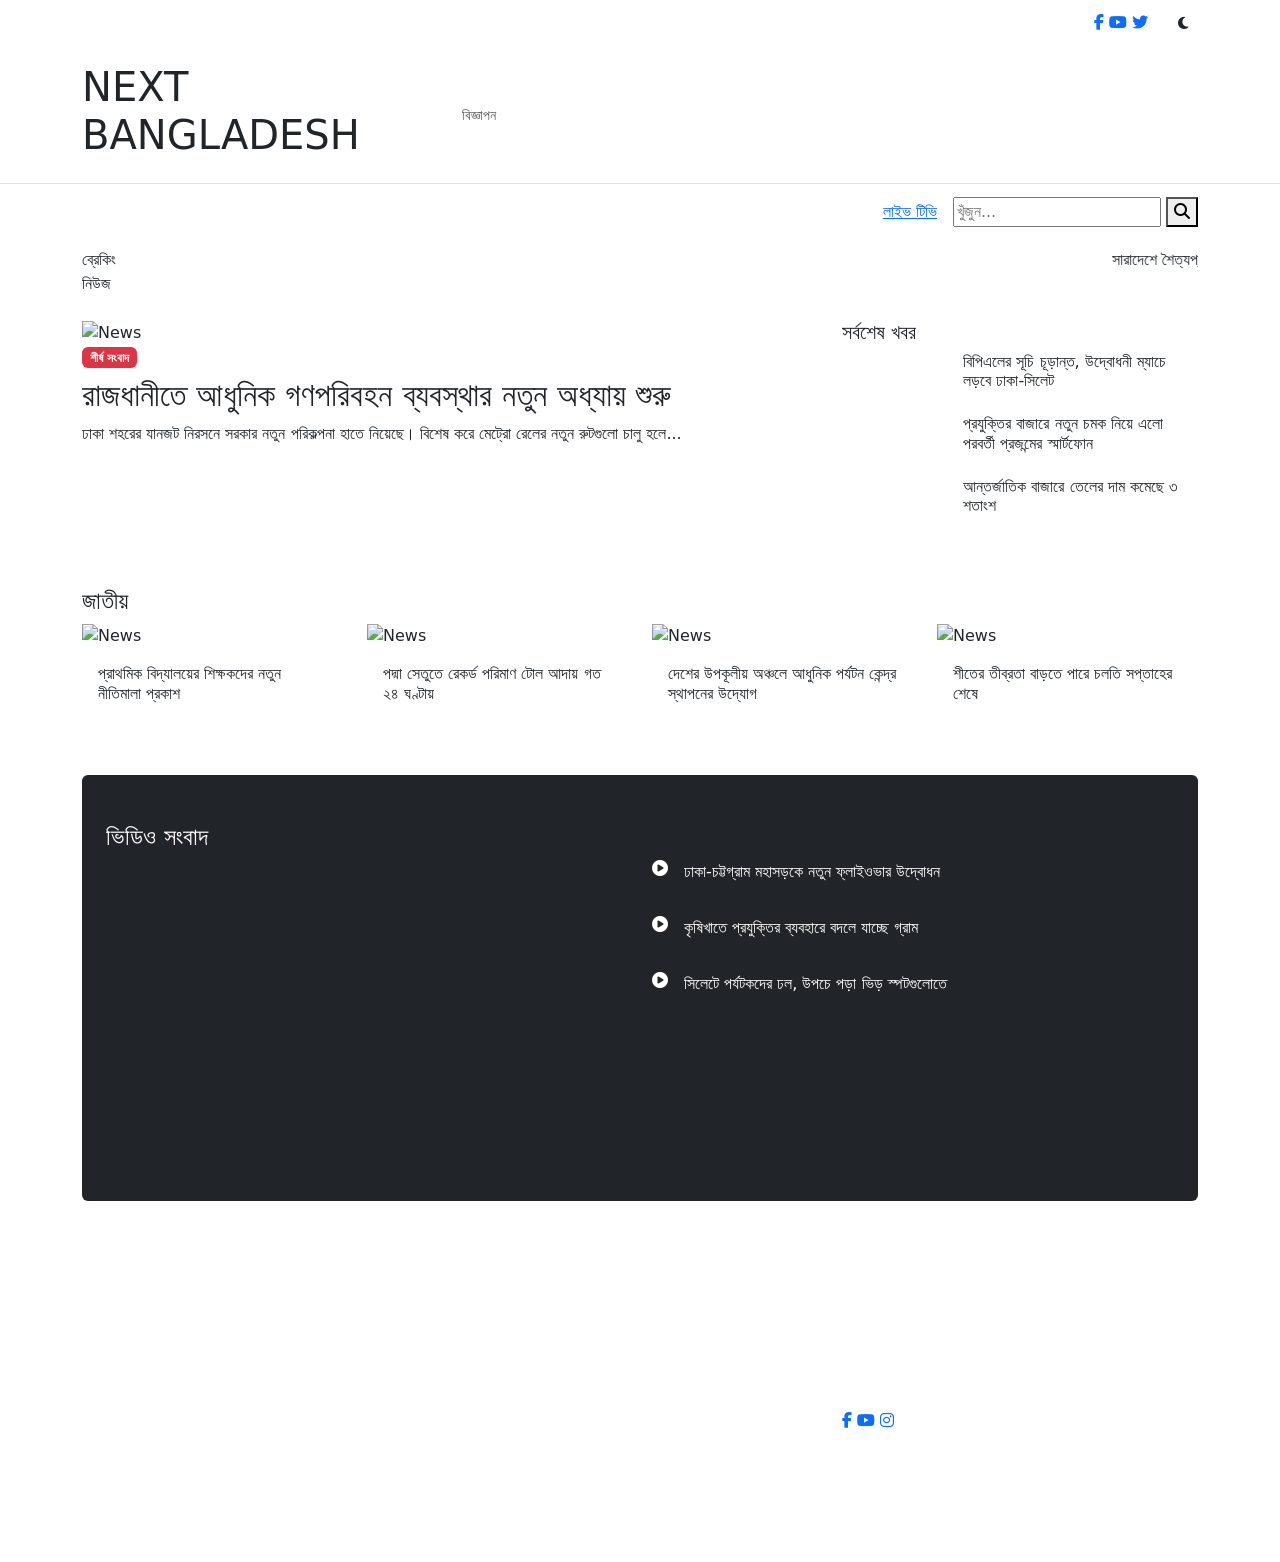
==== index.html @ 372a5927 "index.html" ====
<!DOCTYPE html>
<html lang="bn">
<head>
    <meta charset="UTF-8">
    <meta name="viewport" content="width=device-width, initial-scale=1.0">
    <title>Next Bangladesh | আধুনিক সংবাদ মাধ্যম</title>
    <!-- Bootstrap 5 CSS -->
    <link href="https://cdn.jsdelivr.net/npm/bootstrap@5.3.0/dist/css/bootstrap.min.css" rel="stylesheet">
    <!-- Google Fonts: Hind Siliguri -->
    <link href="https://fonts.googleapis.com/css2?family=Hind+Siliguri:wght@300;400;500;600;700&display=swap" rel="stylesheet">
    <!-- Font Awesome -->
    <link rel="stylesheet" href="https://cdnjs.cloudflare.com/ajax/libs/font-awesome/6.4.0/css/all.min.css">
    <link rel="stylesheet" href="style.css">
</head>
<body>

    <!-- Top Bar -->
    <div class="top-bar py-2 d-none d-md-block">
        <div class="container d-flex justify-content-between align-items-center">
            <div class="date-time" id="current-date"></div>
            <div class="top-social">
                <a href="#"><i class="fab fa-facebook-f"></i></a>
                <a href="#"><i class="fab fa-youtube"></i></a>
                <a href="#"><i class="fab fa-twitter"></i></a>
                <button id="theme-toggle" class="btn btn-sm ms-3"><i class="fas fa-moon"></i></button>
            </div>
        </div>
    </div>

    <!-- Header / Logo Section -->
    <header class="py-3 border-bottom bg-white">
        <div class="container">
            <div class="row align-items-center">
                <div class="col-md-4">
                    <h1 class="logo">NEXT<span> BANGLADESH</span></h1>
                </div>
                <div class="col-md-8 d-none d-md-block">
                    <div class="ad-placeholder">
                        <small class="text-muted">বিজ্ঞাপন</small>
                    </div>
                </div>
            </div>
        </div>
    </header>

    <!-- Main Navbar -->
    <nav class="navbar navbar-expand-lg navbar-dark sticky-top main-nav">
        <div class="container">
            <button class="navbar-toggler" type="button" data-bs-toggle="collapse" data-bs-target="#mainNav">
                <span class="navbar-toggler-icon"></span>
            </button>
            <div class="collapse navbar-collapse" id="mainNav">
                <ul class="navbar-nav me-auto">
                    <li class="nav-item"><a class="nav-link active" href="#"><i class="fas fa-home"></i> প্রচ্ছদ</a></li>
                    <li class="nav-item"><a class="nav-link" href="#">জাতীয়</a></li>
                    <li class="nav-item"><a class="nav-link" href="#">রাজনীতি</a></li>
                    <li class="nav-item"><a class="nav-link" href="#">আন্তর্জাতিক</a></li>
                    <li class="nav-item"><a class="nav-link" href="#">খেলাধুলা</a></li>
                    <li class="nav-item"><a class="nav-link" href="#">বিনোদন</a></li>
                    <li class="nav-item"><a class="nav-link" href="#">ইসলাম</a></li>
                    <li class="nav-item"><a class="nav-link" href="#">প্রযুক্তি</a></li>
                </ul>
                <div class="d-flex align-items-center">
                    <a href="#" class="live-tv-btn me-3"><span class="pulse"></span> লাইভ টিভি</a>
                    <div class="search-box">
                        <input type="text" placeholder="খুঁজুন...">
                        <button><i class="fas fa-search"></i></button>
                    </div>
                </div>
            </div>
        </div>
    </nav>

    <!-- Breaking News Ticker -->
    <div class="ticker-wrapper mt-2">
        <div class="container d-flex">
            <div class="ticker-title">ব্রেকিং নিউজ</div>
            <marquee behavior="scroll" direction="left" onmouseover="this.stop();" onmouseout="this.start();">
                সারাদেশে শৈত্যপ্রবাহের সতর্কতা জারি করা হয়েছে ... আগামী ২৪ ঘণ্টায় বৃষ্টির সম্ভাবনা ... টি-টোয়েন্টি বিশ্বকাপে বাংলাদেশের বড় জয়!
            </marquee>
        </div>
    </div>

    <main class="container mt-4">
        <!-- Hero Section -->
        <div class="row g-4">
            <div class="col-lg-8">
                <div class="hero-card main-news">
                    <img src="https://images.unsplash.com/photo-1588681664899-f142ff2dc9b1?auto=format&fit=crop&w=800&q=80" alt="News">
                    <div class="hero-content">
                        <span class="badge bg-danger mb-2">শীর্ষ সংবাদ</span>
                        <h2>রাজধানীতে আধুনিক গণপরিবহন ব্যবস্থার নতুন অধ্যায় শুরু</h2>
                        <p>ঢাকা শহরের যানজট নিরসনে সরকার নতুন পরিকল্পনা হাতে নিয়েছে। বিশেষ করে মেট্রো রেলের নতুন রুটগুলো চালু হলে...</p>
                    </div>
                </div>
            </div>
            <div class="col-lg-4">
                <div class="sidebar-news">
                    <h5 class="section-title">সর্বশেষ খবর</h5>
                    <div class="side-item mb-3">
                        <div class="row g-2">
                            <div class="col-4"><img src="https://images.unsplash.com/photo-1540747913346-19e32dc3e97e?auto=format&fit=crop&w=200&q=80" class="img-fluid rounded" alt=""></div>
                            <div class="col-8"><h6>বিপিএলের সূচি চূড়ান্ত, উদ্বোধনী ম্যাচে লড়বে ঢাকা-সিলেট</h6></div>
                        </div>
                    </div>
                    <div class="side-item mb-3">
                        <div class="row g-2">
                            <div class="col-4"><img src="https://images.unsplash.com/photo-1614741118887-7a4ee193a5fa?auto=format&fit=crop&w=200&q=80" class="img-fluid rounded" alt=""></div>
                            <div class="col-8"><h6>প্রযুক্তির বাজারে নতুন চমক নিয়ে এলো পরবর্তী প্রজন্মের স্মার্টফোন</h6></div>
                        </div>
                    </div>
                    <div class="side-item mb-3">
                        <div class="row g-2">
                            <div class="col-4"><img src="https://images.unsplash.com/photo-1517048676732-d65bc937f952?auto=format&fit=crop&w=200&q=80" class="img-fluid rounded" alt=""></div>
                            <div class="col-8"><h6>আন্তর্জাতিক বাজারে তেলের দাম কমেছে ৩ শতাংশ</h6></div>
                        </div>
                    </div>
                </div>
            </div>
        </div>

        <!-- Featured Categories -->
        <section class="mt-5">
            <h4 class="category-header">জাতীয়</h4>
            <div class="row g-4">
                <div class="col-md-3">
                    <div class="news-card">
                        <img src="https://picsum.photos/seed/n1/400/250" alt="News">
                        <div class="p-3">
                            <h6>প্রাথমিক বিদ্যালয়ের শিক্ষকদের নতুন নীতিমালা প্রকাশ</h6>
                        </div>
                    </div>
                </div>
                <div class="col-md-3">
                    <div class="news-card">
                        <img src="https://picsum.photos/seed/n2/400/250" alt="News">
                        <div class="p-3">
                            <h6>পদ্মা সেতুতে রেকর্ড পরিমাণ টোল আদায় গত ২৪ ঘণ্টায়</h6>
                        </div>
                    </div>
                </div>
                <div class="col-md-3">
                    <div class="news-card">
                        <img src="https://picsum.photos/seed/n3/400/250" alt="News">
                        <div class="p-3">
                            <h6>দেশের উপকূলীয় অঞ্চলে আধুনিক পর্যটন কেন্দ্র স্থাপনের উদ্যোগ</h6>
                        </div>
                    </div>
                </div>
                <div class="col-md-3">
                    <div class="news-card">
                        <img src="https://picsum.photos/seed/n4/400/250" alt="News">
                        <div class="p-3">
                            <h6>শীতের তীব্রতা বাড়তে পারে চলতি সপ্তাহের শেষে</h6>
                        </div>
                    </div>
                </div>
            </div>
        </section>

        <!-- Video News Section -->
        <section class="video-section mt-5 py-5 px-4 rounded bg-dark text-white">
            <h4 class="category-header text-white border-white">ভিডিও সংবাদ</h4>
            <div class="row">
                <div class="col-md-6">
                    <div class="ratio ratio-16x9">
                        <iframe src="https://www.youtube.com/embed/dQw4w9WgXcQ" title="YouTube video" allowfullscreen></iframe>
                    </div>
                </div>
                <div class="col-md-6">
                    <div class="video-list mt-3 mt-md-0">
                        <div class="video-item d-flex mb-3">
                            <i class="fas fa-play-circle me-3"></i>
                            <p>ঢাকা-চট্টগ্রাম মহাসড়কে নতুন ফ্লাইওভার উদ্বোধন</p>
                        </div>
                        <div class="video-item d-flex mb-3">
                            <i class="fas fa-play-circle me-3"></i>
                            <p>কৃষিখাতে প্রযুক্তির ব্যবহারে বদলে যাচ্ছে গ্রাম</p>
                        </div>
                        <div class="video-item d-flex mb-3">
                            <i class="fas fa-play-circle me-3"></i>
                            <p>সিলেটে পর্যটকদের ঢল, উপচে পড়া ভিড় স্পটগুলোতে</p>
                        </div>
                    </div>
                </div>
            </div>
        </section>
    </main>

    <!-- Footer -->
    <footer class="mt-5 py-5 text-white">
        <div class="container">
            <div class="row">
                <div class="col-md-4">
                    <h2 class="footer-logo">NEXT BANGLADESH</h2>
                    <p>বস্তুনিষ্ঠ সংবাদ এবং সত্যের পথে আমরা সবসময়। বাংলাদেশের প্রতিটি প্রান্তের খবর পৌঁছে দিচ্ছি আপনার কাছে।</p>
                </div>
                <div class="col-md-4 text-center">
                    <h5>বিভাগসমূহ</h5>
                    <ul class="list-unstyled">
                        <li><a href="#" class="text-white text-decoration-none">রাজনীতি</a></li>
                        <li><a href="#" class="text-white text-decoration-none">আন্তর্জাতিক</a></li>
                        <li><a href="#" class="text-white text-decoration-none">খেলাধুলা</a></li>
                        <li><a href="#" class="text-white text-decoration-none">প্রযুক্তি</a></li>
                    </ul>
                </div>
                <div class="col-md-4">
                    <h5>যোগাযোগ</h5>
                    <p><i class="fas fa-map-marker-alt"></i> কারওয়ান বাজার, ঢাকা-১২১৫</p>
                    <p><i class="fas fa-envelope"></i> info@nextbangladesh.com</p>
                    <div class="footer-social mt-3">
                        <a href="#"><i class="fab fa-facebook-f"></i></a>
                        <a href="#"><i class="fab fa-youtube"></i></a>
                        <a href="#"><i class="fab fa-instagram"></i></a>
                    </div>
                </div>
            </div>
            <hr>
            <div class="text-center">
                <p>&copy; ২০২৪ নেক্সট বাংলাদেশ। সর্বস্বত্ব সংরক্ষিত।</p>
            </div>
        </div>
    </footer>

    <!-- JS Scripts -->
    <script src="https://cdn.jsdelivr.net/npm/bootstrap@5.3.0/dist/js/bootstrap.bundle.min.js"></script>
    <script src="script.js"></script>
</body>
</html>
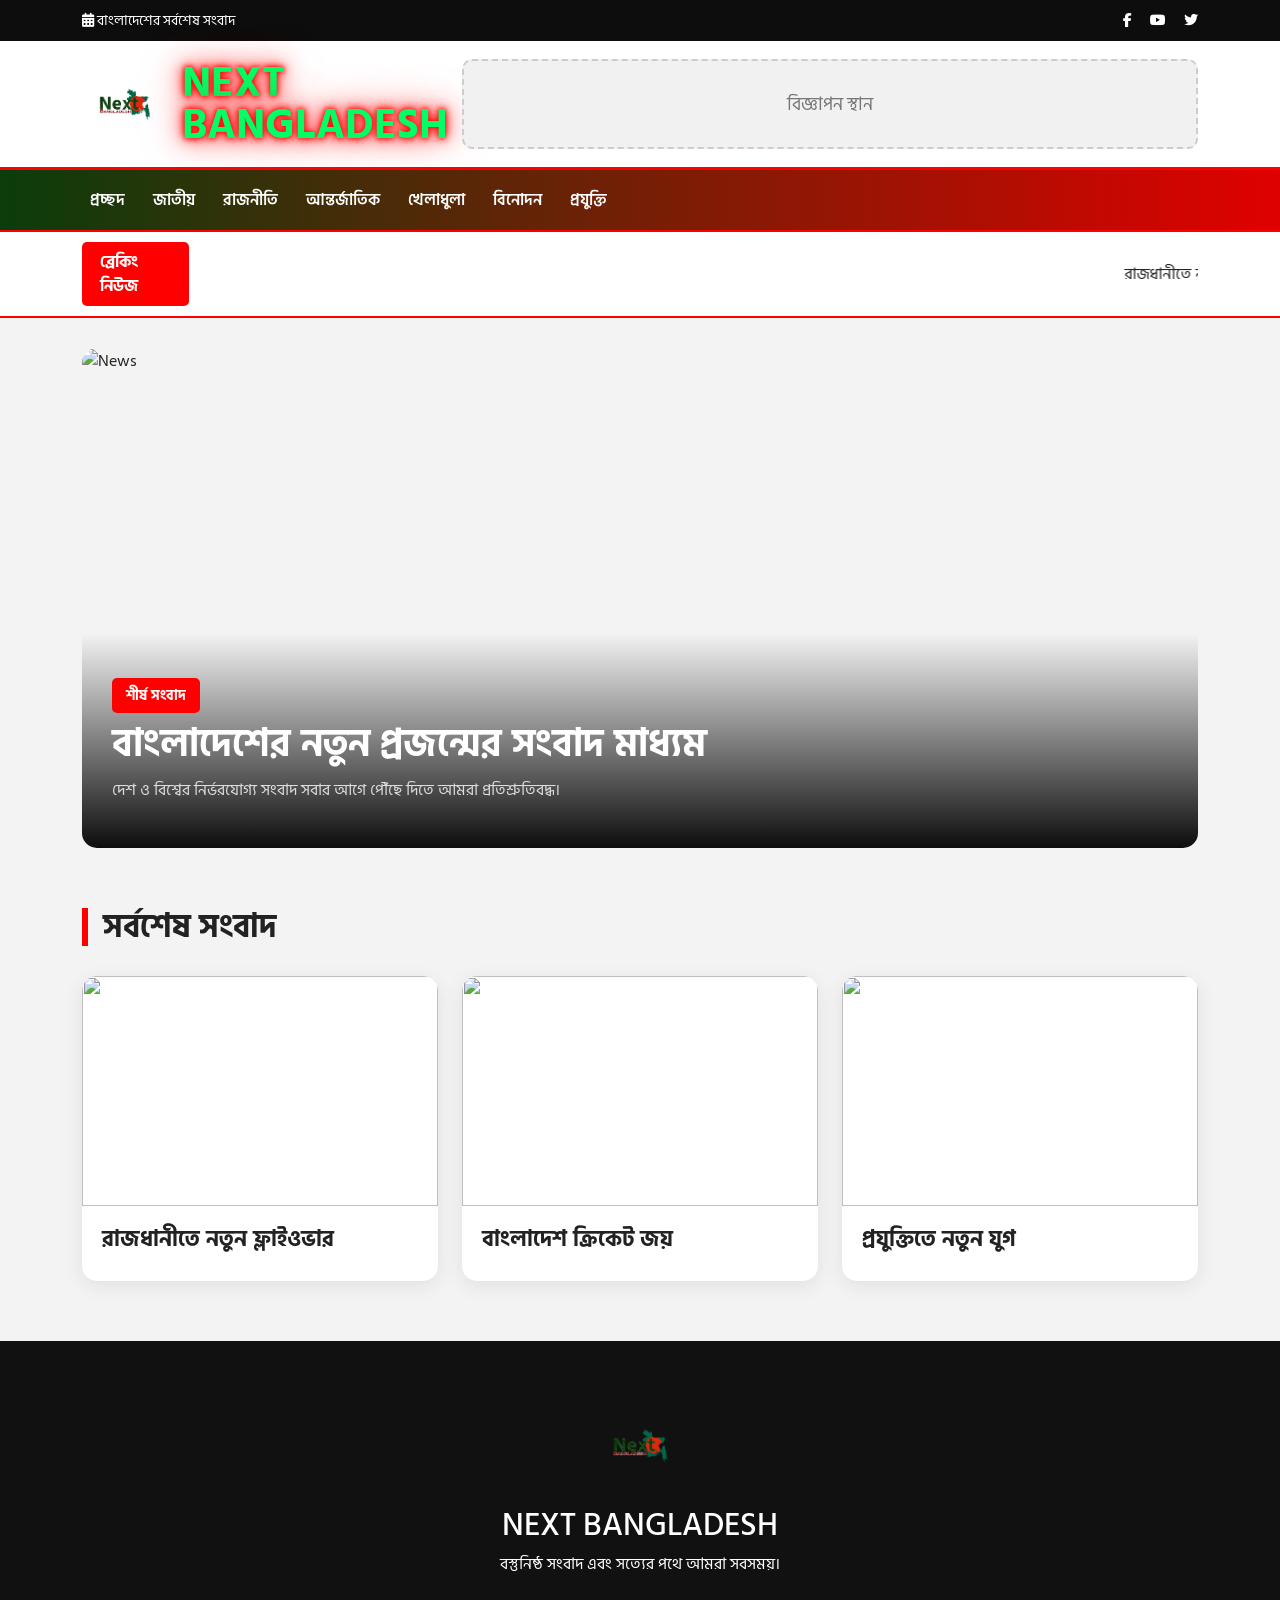
==== commit ccd8a56d: "index.html" ====
--- a/index.html
+++ b/index.html
@@ -4,226 +4,165 @@
     <meta charset="UTF-8">
     <meta name="viewport" content="width=device-width, initial-scale=1.0">
     <title>Next Bangladesh | আধুনিক সংবাদ মাধ্যম</title>
-    <!-- Bootstrap 5 CSS -->
+
+    <!-- Bootstrap -->
     <link href="https://cdn.jsdelivr.net/npm/bootstrap@5.3.0/dist/css/bootstrap.min.css" rel="stylesheet">
-    <!-- Google Fonts: Hind Siliguri -->
-    <link href="https://fonts.googleapis.com/css2?family=Hind+Siliguri:wght@300;400;500;600;700&display=swap" rel="stylesheet">
+
+    <!-- Google Font -->
+    <link href="https://fonts.googleapis.com/css2?family=Hind+Siliguri:wght@300;400;500;600;700;800&display=swap" rel="stylesheet">
+
     <!-- Font Awesome -->
     <link rel="stylesheet" href="https://cdnjs.cloudflare.com/ajax/libs/font-awesome/6.4.0/css/all.min.css">
+
+    <!-- CSS -->
     <link rel="stylesheet" href="style.css">
 </head>
+
 <body>
 
-    <!-- Top Bar -->
-    <div class="top-bar py-2 d-none d-md-block">
-        <div class="container d-flex justify-content-between align-items-center">
-            <div class="date-time" id="current-date"></div>
-            <div class="top-social">
-                <a href="#"><i class="fab fa-facebook-f"></i></a>
-                <a href="#"><i class="fab fa-youtube"></i></a>
-                <a href="#"><i class="fab fa-twitter"></i></a>
-                <button id="theme-toggle" class="btn btn-sm ms-3"><i class="fas fa-moon"></i></button>
+<!-- TOP BAR -->
+<div class="top-bar">
+    <div class="container d-flex justify-content-between align-items-center">
+        <div class="date-time">
+            <i class="fas fa-calendar-alt"></i> বাংলাদেশের সর্বশেষ সংবাদ
+        </div>
+
+        <div class="top-social">
+            <a href="#"><i class="fab fa-facebook-f"></i></a>
+            <a href="#"><i class="fab fa-youtube"></i></a>
+            <a href="#"><i class="fab fa-twitter"></i></a>
+        </div>
+    </div>
+</div>
+
+<!-- HEADER -->
+<header class="main-header">
+    <div class="container">
+        <div class="row align-items-center">
+
+            <!-- LOGO FIX -->
+            <div class="col-lg-4 col-md-4">
+                <div class="logo-area">
+                    <img src="logo.png" alt="Next Bangladesh" class="site-logo">
+                    <h1 class="site-title">NEXT BANGLADESH</h1>
+                </div>
+            </div>
+
+            <!-- AD -->
+            <div class="col-lg-8 col-md-8 d-none d-md-block">
+                <div class="ad-placeholder">
+                    <span>বিজ্ঞাপন স্থান</span>
+                </div>
+            </div>
+
+        </div>
+    </div>
+</header>
+
+<!-- NAVBAR -->
+<nav class="navbar navbar-expand-lg navbar-dark main-nav sticky-top">
+    <div class="container">
+
+        <button class="navbar-toggler" type="button" data-bs-toggle="collapse" data-bs-target="#mainNav">
+            <span class="navbar-toggler-icon"></span>
+        </button>
+
+        <div class="collapse navbar-collapse" id="mainNav">
+
+            <ul class="navbar-nav me-auto">
+                <li class="nav-item"><a class="nav-link active" href="#">প্রচ্ছদ</a></li>
+                <li class="nav-item"><a class="nav-link" href="#">জাতীয়</a></li>
+                <li class="nav-item"><a class="nav-link" href="#">রাজনীতি</a></li>
+                <li class="nav-item"><a class="nav-link" href="#">আন্তর্জাতিক</a></li>
+                <li class="nav-item"><a class="nav-link" href="#">খেলাধুলা</a></li>
+                <li class="nav-item"><a class="nav-link" href="#">বিনোদন</a></li>
+                <li class="nav-item"><a class="nav-link" href="#">প্রযুক্তি</a></li>
+            </ul>
+
+        </div>
+
+    </div>
+</nav>
+
+<!-- BREAKING -->
+<div class="ticker-wrapper">
+    <div class="container d-flex align-items-center">
+        <div class="ticker-title">ব্রেকিং নিউজ</div>
+        <marquee>
+            রাজধানীতে নতুন মেট্রোরেল উদ্বোধন... আন্তর্জাতিক বাজারে জ্বালানির দাম কমেছে... বাংলাদেশ দলের বড় জয়...
+        </marquee>
+    </div>
+</div>
+
+<!-- HERO -->
+<section class="hero-section">
+    <div class="container">
+        <div class="hero-card">
+            <img src="https://images.unsplash.com/photo-1504711434969-e33886168f5c?q=80&w=1400" alt="News">
+
+            <div class="hero-overlay">
+                <span class="hero-badge">শীর্ষ সংবাদ</span>
+
+                <h2>বাংলাদেশের নতুন প্রজন্মের সংবাদ মাধ্যম</h2>
+
+                <p>দেশ ও বিশ্বের নির্ভরযোগ্য সংবাদ সবার আগে পৌঁছে দিতে আমরা প্রতিশ্রুতিবদ্ধ।</p>
             </div>
         </div>
     </div>
+</section>
 
-    <!-- Header / Logo Section -->
-    <header class="py-3 border-bottom bg-white">
-        <div class="container">
-            <div class="row align-items-center">
-                <div class="col-md-4">
-                    <h1 class="logo">NEXT<span> BANGLADESH</span></h1>
-                </div>
-                <div class="col-md-8 d-none d-md-block">
-                    <div class="ad-placeholder">
-                        <small class="text-muted">বিজ্ঞাপন</small>
+<!-- NEWS -->
+<section class="news-section">
+    <div class="container">
+        <h3 class="section-title">সর্বশেষ সংবাদ</h3>
+
+        <div class="row g-4">
+
+            <div class="col-lg-4">
+                <div class="news-card">
+                    <img src="https://picsum.photos/500/300?1">
+                    <div class="news-content">
+                        <h5>রাজধানীতে নতুন ফ্লাইওভার</h5>
                     </div>
                 </div>
             </div>
-        </div>
-    </header>
 
-    <!-- Main Navbar -->
-    <nav class="navbar navbar-expand-lg navbar-dark sticky-top main-nav">
-        <div class="container">
-            <button class="navbar-toggler" type="button" data-bs-toggle="collapse" data-bs-target="#mainNav">
-                <span class="navbar-toggler-icon"></span>
-            </button>
-            <div class="collapse navbar-collapse" id="mainNav">
-                <ul class="navbar-nav me-auto">
-                    <li class="nav-item"><a class="nav-link active" href="#"><i class="fas fa-home"></i> প্রচ্ছদ</a></li>
-                    <li class="nav-item"><a class="nav-link" href="#">জাতীয়</a></li>
-                    <li class="nav-item"><a class="nav-link" href="#">রাজনীতি</a></li>
-                    <li class="nav-item"><a class="nav-link" href="#">আন্তর্জাতিক</a></li>
-                    <li class="nav-item"><a class="nav-link" href="#">খেলাধুলা</a></li>
-                    <li class="nav-item"><a class="nav-link" href="#">বিনোদন</a></li>
-                    <li class="nav-item"><a class="nav-link" href="#">ইসলাম</a></li>
-                    <li class="nav-item"><a class="nav-link" href="#">প্রযুক্তি</a></li>
-                </ul>
-                <div class="d-flex align-items-center">
-                    <a href="#" class="live-tv-btn me-3"><span class="pulse"></span> লাইভ টিভি</a>
-                    <div class="search-box">
-                        <input type="text" placeholder="খুঁজুন...">
-                        <button><i class="fas fa-search"></i></button>
+            <div class="col-lg-4">
+                <div class="news-card">
+                    <img src="https://picsum.photos/500/300?2">
+                    <div class="news-content">
+                        <h5>বাংলাদেশ ক্রিকেট জয়</h5>
                     </div>
                 </div>
             </div>
-        </div>
-    </nav>
 
-    <!-- Breaking News Ticker -->
-    <div class="ticker-wrapper mt-2">
-        <div class="container d-flex">
-            <div class="ticker-title">ব্রেকিং নিউজ</div>
-            <marquee behavior="scroll" direction="left" onmouseover="this.stop();" onmouseout="this.start();">
-                সারাদেশে শৈত্যপ্রবাহের সতর্কতা জারি করা হয়েছে ... আগামী ২৪ ঘণ্টায় বৃষ্টির সম্ভাবনা ... টি-টোয়েন্টি বিশ্বকাপে বাংলাদেশের বড় জয়!
-            </marquee>
-        </div>
-    </div>
-
-    <main class="container mt-4">
-        <!-- Hero Section -->
-        <div class="row g-4">
-            <div class="col-lg-8">
-                <div class="hero-card main-news">
-                    <img src="https://images.unsplash.com/photo-1588681664899-f142ff2dc9b1?auto=format&fit=crop&w=800&q=80" alt="News">
-                    <div class="hero-content">
-                        <span class="badge bg-danger mb-2">শীর্ষ সংবাদ</span>
-                        <h2>রাজধানীতে আধুনিক গণপরিবহন ব্যবস্থার নতুন অধ্যায় শুরু</h2>
-                        <p>ঢাকা শহরের যানজট নিরসনে সরকার নতুন পরিকল্পনা হাতে নিয়েছে। বিশেষ করে মেট্রো রেলের নতুন রুটগুলো চালু হলে...</p>
+            <div class="col-lg-4">
+                <div class="news-card">
+                    <img src="https://picsum.photos/500/300?3">
+                    <div class="news-content">
+                        <h5>প্রযুক্তিতে নতুন যুগ</h5>
                     </div>
                 </div>
             </div>
-            <div class="col-lg-4">
-                <div class="sidebar-news">
-                    <h5 class="section-title">সর্বশেষ খবর</h5>
-                    <div class="side-item mb-3">
-                        <div class="row g-2">
-                            <div class="col-4"><img src="https://images.unsplash.com/photo-1540747913346-19e32dc3e97e?auto=format&fit=crop&w=200&q=80" class="img-fluid rounded" alt=""></div>
-                            <div class="col-8"><h6>বিপিএলের সূচি চূড়ান্ত, উদ্বোধনী ম্যাচে লড়বে ঢাকা-সিলেট</h6></div>
-                        </div>
-                    </div>
-                    <div class="side-item mb-3">
-                        <div class="row g-2">
-                            <div class="col-4"><img src="https://images.unsplash.com/photo-1614741118887-7a4ee193a5fa?auto=format&fit=crop&w=200&q=80" class="img-fluid rounded" alt=""></div>
-                            <div class="col-8"><h6>প্রযুক্তির বাজারে নতুন চমক নিয়ে এলো পরবর্তী প্রজন্মের স্মার্টফোন</h6></div>
-                        </div>
-                    </div>
-                    <div class="side-item mb-3">
-                        <div class="row g-2">
-                            <div class="col-4"><img src="https://images.unsplash.com/photo-1517048676732-d65bc937f952?auto=format&fit=crop&w=200&q=80" class="img-fluid rounded" alt=""></div>
-                            <div class="col-8"><h6>আন্তর্জাতিক বাজারে তেলের দাম কমেছে ৩ শতাংশ</h6></div>
-                        </div>
-                    </div>
-                </div>
-            </div>
+
         </div>
+    </div>
+</section>
 
-        <!-- Featured Categories -->
-        <section class="mt-5">
-            <h4 class="category-header">জাতীয়</h4>
-            <div class="row g-4">
-                <div class="col-md-3">
-                    <div class="news-card">
-                        <img src="https://picsum.photos/seed/n1/400/250" alt="News">
-                        <div class="p-3">
-                            <h6>প্রাথমিক বিদ্যালয়ের শিক্ষকদের নতুন নীতিমালা প্রকাশ</h6>
-                        </div>
-                    </div>
-                </div>
-                <div class="col-md-3">
-                    <div class="news-card">
-                        <img src="https://picsum.photos/seed/n2/400/250" alt="News">
-                        <div class="p-3">
-                            <h6>পদ্মা সেতুতে রেকর্ড পরিমাণ টোল আদায় গত ২৪ ঘণ্টায়</h6>
-                        </div>
-                    </div>
-                </div>
-                <div class="col-md-3">
-                    <div class="news-card">
-                        <img src="https://picsum.photos/seed/n3/400/250" alt="News">
-                        <div class="p-3">
-                            <h6>দেশের উপকূলীয় অঞ্চলে আধুনিক পর্যটন কেন্দ্র স্থাপনের উদ্যোগ</h6>
-                        </div>
-                    </div>
-                </div>
-                <div class="col-md-3">
-                    <div class="news-card">
-                        <img src="https://picsum.photos/seed/n4/400/250" alt="News">
-                        <div class="p-3">
-                            <h6>শীতের তীব্রতা বাড়তে পারে চলতি সপ্তাহের শেষে</h6>
-                        </div>
-                    </div>
-                </div>
-            </div>
-        </section>
+<!-- FOOTER -->
+<footer>
+    <div class="container text-center">
+        <img src="logo.png" class="footer-logo-img">
+        <h2>NEXT BANGLADESH</h2>
+        <p>বস্তুনিষ্ঠ সংবাদ এবং সত্যের পথে আমরা সবসময়।</p>
+    </div>
+</footer>
 
-        <!-- Video News Section -->
-        <section class="video-section mt-5 py-5 px-4 rounded bg-dark text-white">
-            <h4 class="category-header text-white border-white">ভিডিও সংবাদ</h4>
-            <div class="row">
-                <div class="col-md-6">
-                    <div class="ratio ratio-16x9">
-                        <iframe src="https://www.youtube.com/embed/dQw4w9WgXcQ" title="YouTube video" allowfullscreen></iframe>
-                    </div>
-                </div>
-                <div class="col-md-6">
-                    <div class="video-list mt-3 mt-md-0">
-                        <div class="video-item d-flex mb-3">
-                            <i class="fas fa-play-circle me-3"></i>
-                            <p>ঢাকা-চট্টগ্রাম মহাসড়কে নতুন ফ্লাইওভার উদ্বোধন</p>
-                        </div>
-                        <div class="video-item d-flex mb-3">
-                            <i class="fas fa-play-circle me-3"></i>
-                            <p>কৃষিখাতে প্রযুক্তির ব্যবহারে বদলে যাচ্ছে গ্রাম</p>
-                        </div>
-                        <div class="video-item d-flex mb-3">
-                            <i class="fas fa-play-circle me-3"></i>
-                            <p>সিলেটে পর্যটকদের ঢল, উপচে পড়া ভিড় স্পটগুলোতে</p>
-                        </div>
-                    </div>
-                </div>
-            </div>
-        </section>
-    </main>
+<!-- JS -->
+<script src="https://cdn.jsdelivr.net/npm/bootstrap@5.3.0/dist/js/bootstrap.bundle.min.js"></script>
 
-    <!-- Footer -->
-    <footer class="mt-5 py-5 text-white">
-        <div class="container">
-            <div class="row">
-                <div class="col-md-4">
-                    <h2 class="footer-logo">NEXT BANGLADESH</h2>
-                    <p>বস্তুনিষ্ঠ সংবাদ এবং সত্যের পথে আমরা সবসময়। বাংলাদেশের প্রতিটি প্রান্তের খবর পৌঁছে দিচ্ছি আপনার কাছে।</p>
-                </div>
-                <div class="col-md-4 text-center">
-                    <h5>বিভাগসমূহ</h5>
-                    <ul class="list-unstyled">
-                        <li><a href="#" class="text-white text-decoration-none">রাজনীতি</a></li>
-                        <li><a href="#" class="text-white text-decoration-none">আন্তর্জাতিক</a></li>
-                        <li><a href="#" class="text-white text-decoration-none">খেলাধুলা</a></li>
-                        <li><a href="#" class="text-white text-decoration-none">প্রযুক্তি</a></li>
-                    </ul>
-                </div>
-                <div class="col-md-4">
-                    <h5>যোগাযোগ</h5>
-                    <p><i class="fas fa-map-marker-alt"></i> কারওয়ান বাজার, ঢাকা-১২১৫</p>
-                    <p><i class="fas fa-envelope"></i> info@nextbangladesh.com</p>
-                    <div class="footer-social mt-3">
-                        <a href="#"><i class="fab fa-facebook-f"></i></a>
-                        <a href="#"><i class="fab fa-youtube"></i></a>
-                        <a href="#"><i class="fab fa-instagram"></i></a>
-                    </div>
-                </div>
-            </div>
-            <hr>
-            <div class="text-center">
-                <p>&copy; ২০২৪ নেক্সট বাংলাদেশ। সর্বস্বত্ব সংরক্ষিত।</p>
-            </div>
-        </div>
-    </footer>
+<!-- 🔥 FIREBASE READY PLACE (এখানে পরে বসাবো) -->
+<script src="script.js"></script>
 
-    <!-- JS Scripts -->
-    <script src="https://cdn.jsdelivr.net/npm/bootstrap@5.3.0/dist/js/bootstrap.bundle.min.js"></script>
-    <script src="script.js"></script>
 </body>
 </html>
--- a/style.css
+++ b/style.css
@@ -0,0 +1,372 @@
+:root{
+    --primary-red:#e00000;
+    --primary-green:#00ff66;
+    --dark:#111111;
+    --light:#f5f5f5;
+    --white:#ffffff;
+    --transition:0.3s;
+}
+
+/* ================= BODY ================= */
+
+body{
+    margin:0;
+    padding:0;
+    font-family:'Hind Siliguri',sans-serif;
+    background:#f3f3f3;
+    color:#222;
+}
+
+/* ================= TOP BAR ================= */
+
+.top-bar{
+    background:#0d0d0d;
+    color:white;
+    padding:10px 0;
+    font-size:14px;
+}
+
+.top-social a{
+    color:white;
+    margin-left:15px;
+    transition:0.3s;
+}
+
+.top-social a:hover{
+    color:var(--primary-green);
+}
+
+/* ================= HEADER ================= */
+
+.main-header{
+    background:white;
+    padding:18px 0;
+    border-bottom:3px solid red;
+}
+
+/* ================= LOGO AREA ================= */
+
+.logo-area{
+    display:flex;
+    align-items:center;
+    gap:15px;
+}
+
+.site-logo{
+    width:85px;
+    height:auto;
+    object-fit:contain;
+}
+
+/* ================= TITLE ================= */
+
+.site-title{
+    margin:0;
+    font-size:42px;
+    font-weight:800;
+    color:#00ff66;
+    line-height:1;
+
+    text-shadow:
+    0 0 5px red,
+    0 0 10px red,
+    0 0 20px rgba(255,0,0,0.8),
+    0 0 40px rgba(255,0,0,0.6);
+}
+
+.tagline{
+    margin-top:6px;
+    font-size:14px;
+    color:#666;
+}
+
+/* ================= AD ================= */
+
+.ad-placeholder{
+    height:90px;
+    background:#f1f1f1;
+    border:2px dashed #ccc;
+    display:flex;
+    align-items:center;
+    justify-content:center;
+    font-size:18px;
+    color:#777;
+    border-radius:10px;
+}
+
+/* ================= NAVBAR ================= */
+
+.main-nav{
+    background:linear-gradient(90deg,#0b3d0b,#e00000);
+    padding:10px 0;
+}
+
+.navbar-nav .nav-link{
+    color:white !important;
+    font-weight:600;
+    margin-right:12px;
+    transition:0.3s;
+}
+
+.navbar-nav .nav-link:hover{
+    color:#00ff66 !important;
+}
+
+/* ================= LIVE BUTTON ================= */
+
+.live-tv-btn{
+    background:white;
+    color:red;
+    padding:7px 18px;
+    border-radius:30px;
+    text-decoration:none;
+    font-weight:700;
+    display:flex;
+    align-items:center;
+    transition:0.3s;
+}
+
+.live-tv-btn:hover{
+    background:#00ff66;
+    color:black;
+}
+
+/* ================= PULSE ================= */
+
+.pulse{
+    width:10px;
+    height:10px;
+    background:red;
+    border-radius:50%;
+    margin-right:8px;
+    animation:pulse 1.5s infinite;
+}
+
+@keyframes pulse{
+    0%{
+        box-shadow:0 0 0 0 rgba(255,0,0,0.7);
+    }
+
+    70%{
+        box-shadow:0 0 0 10px rgba(255,0,0,0);
+    }
+
+    100%{
+        box-shadow:0 0 0 0 rgba(255,0,0,0);
+    }
+}
+
+/* ================= SEARCH ================= */
+
+.search-box{
+    background:rgba(255,255,255,0.15);
+    padding:5px 10px;
+    border-radius:8px;
+}
+
+.search-box input{
+    background:transparent;
+    border:none;
+    color:white;
+    outline:none;
+}
+
+.search-box input::placeholder{
+    color:#ddd;
+}
+
+.search-box button{
+    border:none;
+    background:none;
+    color:white;
+}
+
+/* ================= BREAKING NEWS ================= */
+
+.ticker-wrapper{
+    background:white;
+    border-top:2px solid red;
+    border-bottom:2px solid red;
+    padding:10px 0;
+}
+
+.ticker-title{
+    background:red;
+    color:white;
+    padding:8px 18px;
+    font-weight:700;
+    margin-right:15px;
+    border-radius:5px;
+}
+
+/* ================= HERO ================= */
+
+.hero-section{
+    margin-top:30px;
+}
+
+.hero-card{
+    position:relative;
+    border-radius:15px;
+    overflow:hidden;
+    height:500px;
+}
+
+.hero-card img{
+    width:100%;
+    height:100%;
+    object-fit:cover;
+    transition:0.5s;
+}
+
+.hero-card:hover img{
+    transform:scale(1.05);
+}
+
+.hero-overlay{
+    position:absolute;
+    bottom:0;
+    left:0;
+    width:100%;
+    padding:50px 30px 30px;
+    background:linear-gradient(transparent,rgba(0,0,0,0.95));
+    color:white;
+}
+
+.hero-badge{
+    background:red;
+    padding:6px 14px;
+    border-radius:5px;
+    font-size:14px;
+    font-weight:700;
+}
+
+.hero-overlay h2{
+    margin-top:15px;
+    font-size:38px;
+    font-weight:800;
+}
+
+.hero-overlay p{
+    margin-top:10px;
+    color:#ddd;
+}
+
+/* ================= NEWS ================= */
+
+.news-section{
+    padding:60px 0;
+}
+
+.section-title{
+    font-size:32px;
+    font-weight:800;
+    margin-bottom:30px;
+    border-left:6px solid red;
+    padding-left:15px;
+}
+
+/* ================= NEWS CARD ================= */
+
+.news-card{
+    background:white;
+    border-radius:15px;
+    overflow:hidden;
+    transition:0.3s;
+    box-shadow:0 5px 20px rgba(0,0,0,0.08);
+}
+
+.news-card:hover{
+    transform:translateY(-10px);
+}
+
+.news-card img{
+    width:100%;
+    height:230px;
+    object-fit:cover;
+}
+
+.news-content{
+    padding:20px;
+}
+
+.news-content h5{
+    font-size:22px;
+    font-weight:700;
+}
+
+.news-content p{
+    color:#666;
+    margin-top:10px;
+}
+
+/* ================= FOOTER ================= */
+
+footer{
+    background:#111;
+    color:white;
+    padding:60px 0;
+}
+
+.footer-logo-img{
+    width:90px;
+    margin-bottom:15px;
+}
+
+.footer-logo-text{
+    color:#00ff66;
+
+    text-shadow:
+    0 0 5px red,
+    0 0 10px red,
+    0 0 20px rgba(255,0,0,0.8);
+}
+
+.footer-social{
+    margin-top:20px;
+}
+
+.footer-social a{
+    color:white;
+    font-size:22px;
+    margin:0 10px;
+    transition:0.3s;
+}
+
+.footer-social a:hover{
+    color:#00ff66;
+}
+
+.copyright{
+    margin-top:20px;
+    color:#888;
+}
+
+/* ================= RESPONSIVE ================= */
+
+@media(max-width:768px){
+
+    .site-title{
+        font-size:24px;
+    }
+
+    .site-logo{
+        width:60px;
+    }
+
+    .hero-card{
+        height:350px;
+    }
+
+    .hero-overlay h2{
+        font-size:24px;
+    }
+
+    .navbar-nav{
+        margin-top:15px;
+    }
+
+    .search-box{
+        margin-top:15px;
+    }
+}
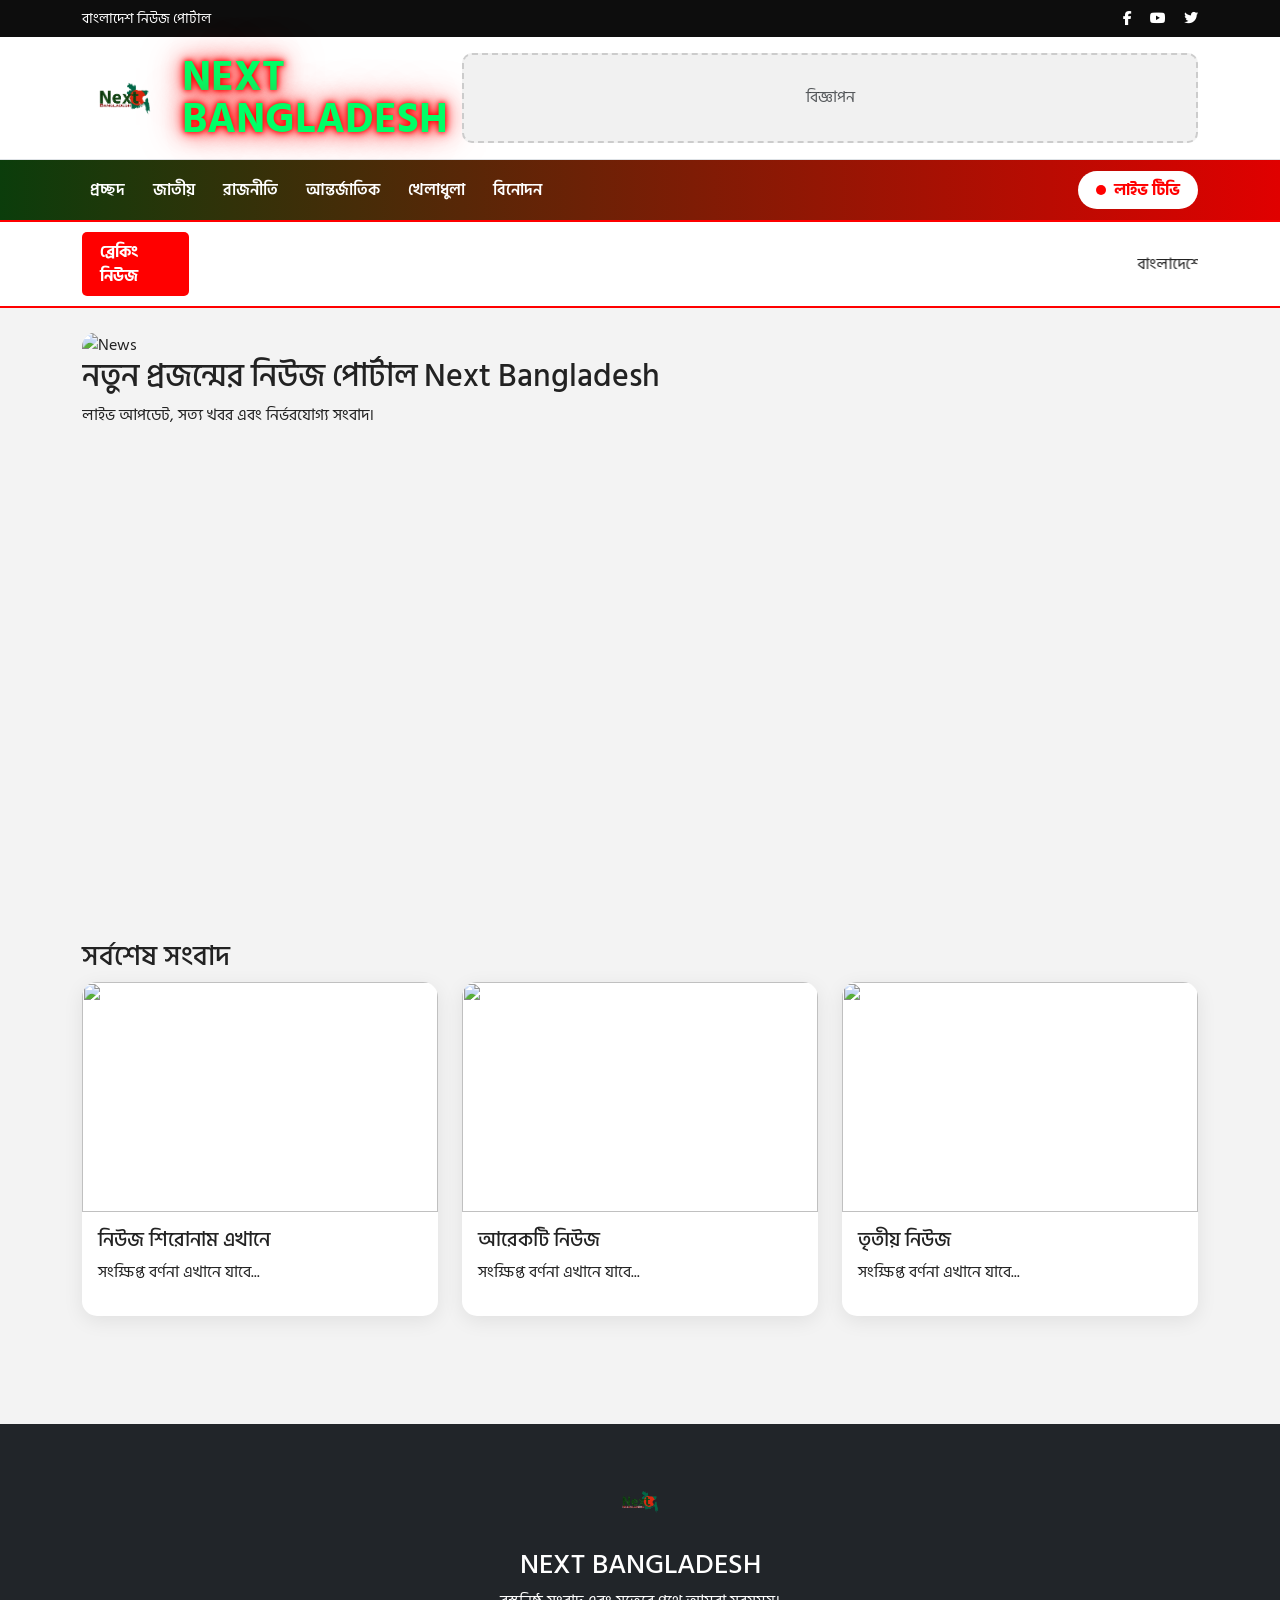
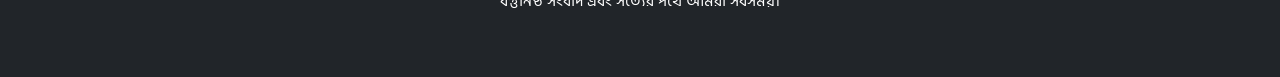
==== commit cf5a5381: "index.html" ====
--- a/index.html
+++ b/index.html
@@ -9,7 +9,7 @@
     <link href="https://cdn.jsdelivr.net/npm/bootstrap@5.3.0/dist/css/bootstrap.min.css" rel="stylesheet">
 
     <!-- Google Font -->
-    <link href="https://fonts.googleapis.com/css2?family=Hind+Siliguri:wght@300;400;500;600;700;800&display=swap" rel="stylesheet">
+    <link href="https://fonts.googleapis.com/css2?family=Hind+Siliguri:wght@300;400;500;600;700&display=swap" rel="stylesheet">
 
     <!-- Font Awesome -->
     <link rel="stylesheet" href="https://cdnjs.cloudflare.com/ajax/libs/font-awesome/6.4.0/css/all.min.css">
@@ -21,10 +21,11 @@
 <body>
 
 <!-- TOP BAR -->
-<div class="top-bar">
+<div class="top-bar py-2 d-none d-md-block">
     <div class="container d-flex justify-content-between align-items-center">
-        <div class="date-time">
-            <i class="fas fa-calendar-alt"></i> বাংলাদেশের সর্বশেষ সংবাদ
+
+        <div class="date-time" id="current-date">
+            বাংলাদেশ নিউজ পোর্টাল
         </div>
 
         <div class="top-social">
@@ -32,26 +33,30 @@
             <a href="#"><i class="fab fa-youtube"></i></a>
             <a href="#"><i class="fab fa-twitter"></i></a>
         </div>
+
     </div>
 </div>
 
 <!-- HEADER -->
-<header class="main-header">
+<header class="py-3 border-bottom bg-white">
     <div class="container">
         <div class="row align-items-center">
 
-            <!-- LOGO FIX -->
-            <div class="col-lg-4 col-md-4">
+            <!-- LOGO FIXED -->
+            <div class="col-md-4">
                 <div class="logo-area">
-                    <img src="logo.png" alt="Next Bangladesh" class="site-logo">
-                    <h1 class="site-title">NEXT BANGLADESH</h1>
+                    <img src="./logo.png" alt="Next Bangladesh Logo" class="site-logo">
+
+                    <div>
+                        <h1 class="site-title">NEXT BANGLADESH</h1>
+                    </div>
                 </div>
             </div>
 
             <!-- AD -->
-            <div class="col-lg-8 col-md-8 d-none d-md-block">
+            <div class="col-md-8 d-none d-md-block">
                 <div class="ad-placeholder">
-                    <span>বিজ্ঞাপন স্থান</span>
+                    <small class="text-muted">বিজ্ঞাপন</small>
                 </div>
             </div>
 
@@ -76,93 +81,107 @@
                 <li class="nav-item"><a class="nav-link" href="#">আন্তর্জাতিক</a></li>
                 <li class="nav-item"><a class="nav-link" href="#">খেলাধুলা</a></li>
                 <li class="nav-item"><a class="nav-link" href="#">বিনোদন</a></li>
-                <li class="nav-item"><a class="nav-link" href="#">প্রযুক্তি</a></li>
             </ul>
+
+            <a href="#" class="live-tv-btn">
+                <span class="pulse"></span>
+                লাইভ টিভি
+            </a>
 
         </div>
 
     </div>
 </nav>
 
-<!-- BREAKING -->
+<!-- BREAKING NEWS -->
 <div class="ticker-wrapper">
     <div class="container d-flex align-items-center">
         <div class="ticker-title">ব্রেকিং নিউজ</div>
+
         <marquee>
-            রাজধানীতে নতুন মেট্রোরেল উদ্বোধন... আন্তর্জাতিক বাজারে জ্বালানির দাম কমেছে... বাংলাদেশ দলের বড় জয়...
+            বাংলাদেশের সর্বশেষ খবর এখানে দেখানো হবে...
         </marquee>
     </div>
 </div>
 
 <!-- HERO -->
-<section class="hero-section">
+<section class="hero-section mt-4">
     <div class="container">
+
         <div class="hero-card">
-            <img src="https://images.unsplash.com/photo-1504711434969-e33886168f5c?q=80&w=1400" alt="News">
+            <img src="https://images.unsplash.com/photo-1504711434969-e33886168f5c" alt="News">
 
-            <div class="hero-overlay">
-                <span class="hero-badge">শীর্ষ সংবাদ</span>
-
-                <h2>বাংলাদেশের নতুন প্রজন্মের সংবাদ মাধ্যম</h2>
-
-                <p>দেশ ও বিশ্বের নির্ভরযোগ্য সংবাদ সবার আগে পৌঁছে দিতে আমরা প্রতিশ্রুতিবদ্ধ।</p>
+            <div class="hero-content">
+                <h2>নতুন প্রজন্মের নিউজ পোর্টাল Next Bangladesh</h2>
+                <p>লাইভ আপডেট, সত্য খবর এবং নির্ভরযোগ্য সংবাদ।</p>
             </div>
         </div>
+
     </div>
 </section>
 
-<!-- NEWS -->
-<section class="news-section">
+<!-- NEWS SECTION (STATIC NOW - Firebase পরে লাগবে) -->
+<section class="news-section mt-5">
     <div class="container">
-        <h3 class="section-title">সর্বশেষ সংবাদ</h3>
+
+        <h3 class="category-header">সর্বশেষ সংবাদ</h3>
 
         <div class="row g-4">
 
-            <div class="col-lg-4">
+            <div class="col-md-4">
                 <div class="news-card">
-                    <img src="https://picsum.photos/500/300?1">
-                    <div class="news-content">
-                        <h5>রাজধানীতে নতুন ফ্লাইওভার</h5>
+                    <img src="https://picsum.photos/400/250?1">
+                    <div class="p-3">
+                        <h5>নিউজ শিরোনাম এখানে</h5>
+                        <p>সংক্ষিপ্ত বর্ণনা এখানে যাবে...</p>
                     </div>
                 </div>
             </div>
 
-            <div class="col-lg-4">
+            <div class="col-md-4">
                 <div class="news-card">
-                    <img src="https://picsum.photos/500/300?2">
-                    <div class="news-content">
-                        <h5>বাংলাদেশ ক্রিকেট জয়</h5>
+                    <img src="https://picsum.photos/400/250?2">
+                    <div class="p-3">
+                        <h5>আরেকটি নিউজ</h5>
+                        <p>সংক্ষিপ্ত বর্ণনা এখানে যাবে...</p>
                     </div>
                 </div>
             </div>
 
-            <div class="col-lg-4">
+            <div class="col-md-4">
                 <div class="news-card">
-                    <img src="https://picsum.photos/500/300?3">
-                    <div class="news-content">
-                        <h5>প্রযুক্তিতে নতুন যুগ</h5>
+                    <img src="https://picsum.photos/400/250?3">
+                    <div class="p-3">
+                        <h5>তৃতীয় নিউজ</h5>
+                        <p>সংক্ষিপ্ত বর্ণনা এখানে যাবে...</p>
                     </div>
                 </div>
             </div>
 
         </div>
+
     </div>
 </section>
 
 <!-- FOOTER -->
-<footer>
+<footer class="mt-5 py-5 text-white bg-dark">
     <div class="container text-center">
-        <img src="logo.png" class="footer-logo-img">
-        <h2>NEXT BANGLADESH</h2>
+
+        <img src="./logo.png" style="height:60px;">
+
+        <h3 class="mt-3">NEXT BANGLADESH</h3>
+
         <p>বস্তুনিষ্ঠ সংবাদ এবং সত্যের পথে আমরা সবসময়।</p>
+
     </div>
 </footer>
 
-<!-- JS -->
+<!-- SCRIPTS -->
 <script src="https://cdn.jsdelivr.net/npm/bootstrap@5.3.0/dist/js/bootstrap.bundle.min.js"></script>
 
-<!-- 🔥 FIREBASE READY PLACE (এখানে পরে বসাবো) -->
-<script src="script.js"></script>
+<script>
+console.log("Next Bangladesh loaded");
+</script>
 
 </body>
 </html>
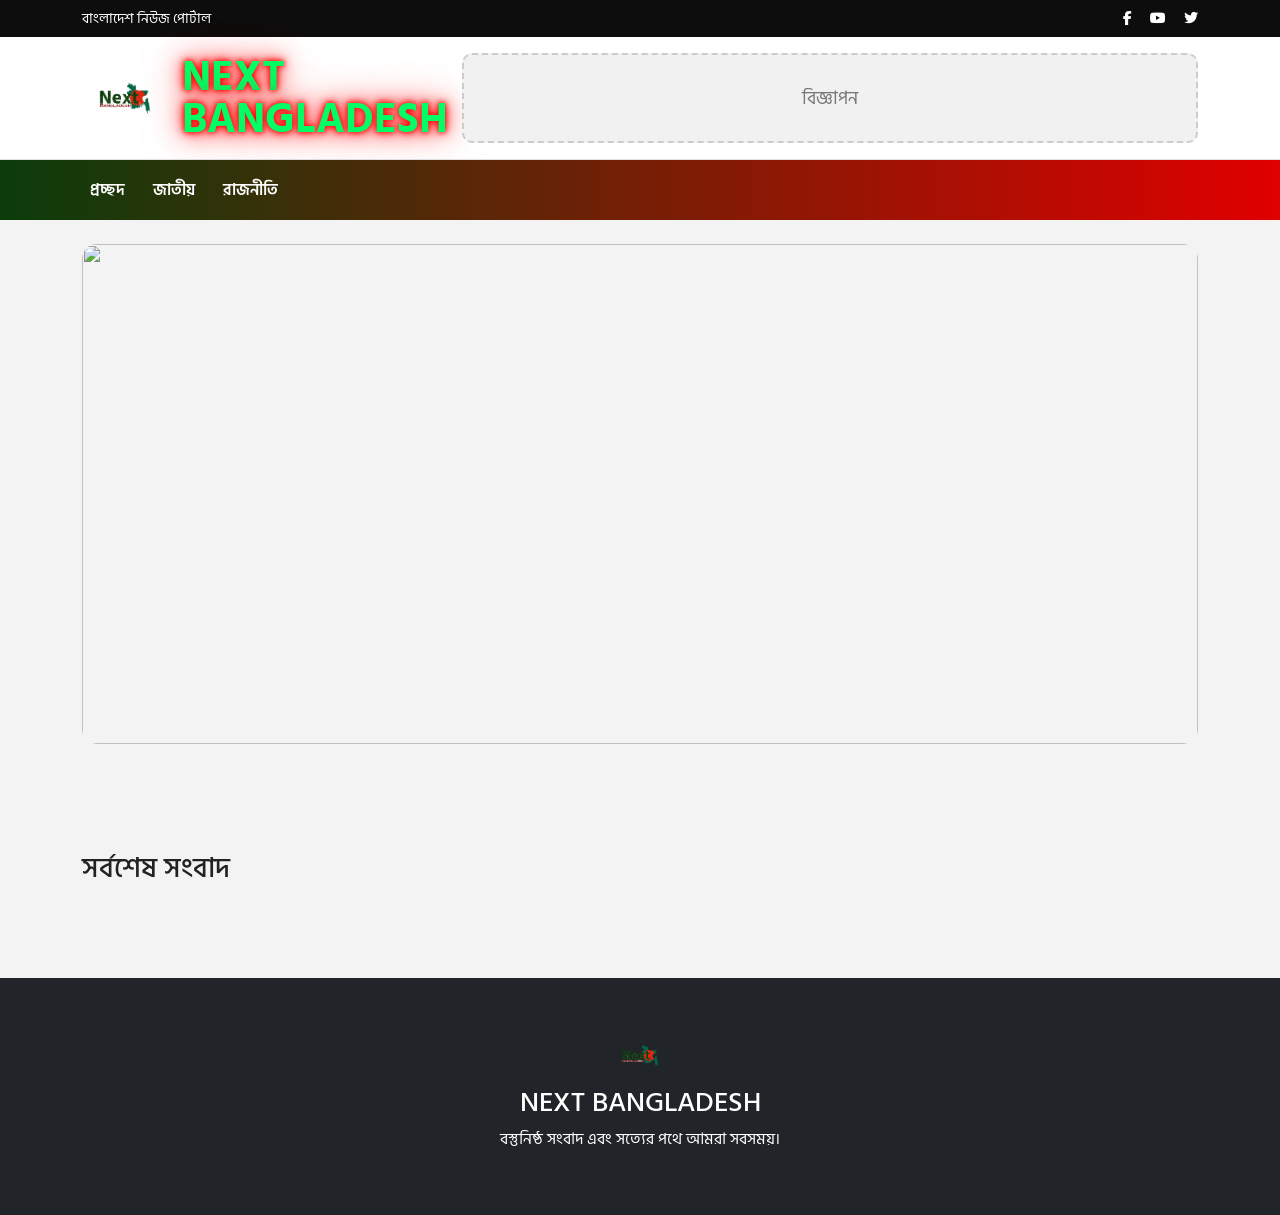
==== commit 0b922bcf: "index.html" ====
--- a/index.html
+++ b/index.html
@@ -5,16 +5,10 @@
     <meta name="viewport" content="width=device-width, initial-scale=1.0">
     <title>Next Bangladesh | আধুনিক সংবাদ মাধ্যম</title>
 
-    <!-- Bootstrap -->
     <link href="https://cdn.jsdelivr.net/npm/bootstrap@5.3.0/dist/css/bootstrap.min.css" rel="stylesheet">
-
-    <!-- Google Font -->
     <link href="https://fonts.googleapis.com/css2?family=Hind+Siliguri:wght@300;400;500;600;700&display=swap" rel="stylesheet">
-
-    <!-- Font Awesome -->
     <link rel="stylesheet" href="https://cdnjs.cloudflare.com/ajax/libs/font-awesome/6.4.0/css/all.min.css">
 
-    <!-- CSS -->
     <link rel="stylesheet" href="style.css">
 </head>
 
@@ -24,9 +18,7 @@
 <div class="top-bar py-2 d-none d-md-block">
     <div class="container d-flex justify-content-between align-items-center">
 
-        <div class="date-time" id="current-date">
-            বাংলাদেশ নিউজ পোর্টাল
-        </div>
+        <div id="current-date">বাংলাদেশ নিউজ পোর্টাল</div>
 
         <div class="top-social">
             <a href="#"><i class="fab fa-facebook-f"></i></a>
@@ -42,123 +34,63 @@
     <div class="container">
         <div class="row align-items-center">
 
-            <!-- LOGO FIXED -->
             <div class="col-md-4">
                 <div class="logo-area">
-                    <img src="./logo.png" alt="Next Bangladesh Logo" class="site-logo">
-
-                    <div>
-                        <h1 class="site-title">NEXT BANGLADESH</h1>
-                    </div>
+                    <img src="./logo.png" class="site-logo">
+                    <h1 class="site-title">NEXT BANGLADESH</h1>
                 </div>
             </div>
 
-            <!-- AD -->
             <div class="col-md-8 d-none d-md-block">
-                <div class="ad-placeholder">
-                    <small class="text-muted">বিজ্ঞাপন</small>
-                </div>
+                <div class="ad-placeholder">বিজ্ঞাপন</div>
             </div>
 
         </div>
     </div>
 </header>
 
-<!-- NAVBAR -->
+<!-- NAV -->
 <nav class="navbar navbar-expand-lg navbar-dark main-nav sticky-top">
     <div class="container">
-
-        <button class="navbar-toggler" type="button" data-bs-toggle="collapse" data-bs-target="#mainNav">
-            <span class="navbar-toggler-icon"></span>
-        </button>
 
         <div class="collapse navbar-collapse" id="mainNav">
 
             <ul class="navbar-nav me-auto">
-                <li class="nav-item"><a class="nav-link active" href="#">প্রচ্ছদ</a></li>
+                <li class="nav-item"><a class="nav-link" href="#">প্রচ্ছদ</a></li>
                 <li class="nav-item"><a class="nav-link" href="#">জাতীয়</a></li>
                 <li class="nav-item"><a class="nav-link" href="#">রাজনীতি</a></li>
-                <li class="nav-item"><a class="nav-link" href="#">আন্তর্জাতিক</a></li>
-                <li class="nav-item"><a class="nav-link" href="#">খেলাধুলা</a></li>
-                <li class="nav-item"><a class="nav-link" href="#">বিনোদন</a></li>
             </ul>
-
-            <a href="#" class="live-tv-btn">
-                <span class="pulse"></span>
-                লাইভ টিভি
-            </a>
 
         </div>
 
     </div>
 </nav>
 
-<!-- BREAKING NEWS -->
-<div class="ticker-wrapper">
-    <div class="container d-flex align-items-center">
-        <div class="ticker-title">ব্রেকিং নিউজ</div>
-
-        <marquee>
-            বাংলাদেশের সর্বশেষ খবর এখানে দেখানো হবে...
-        </marquee>
-    </div>
-</div>
-
 <!-- HERO -->
 <section class="hero-section mt-4">
     <div class="container">
 
         <div class="hero-card">
-            <img src="https://images.unsplash.com/photo-1504711434969-e33886168f5c" alt="News">
+            <img src="https://images.unsplash.com/photo-1504711434969-e33886168f5c">
 
             <div class="hero-content">
-                <h2>নতুন প্রজন্মের নিউজ পোর্টাল Next Bangladesh</h2>
-                <p>লাইভ আপডেট, সত্য খবর এবং নির্ভরযোগ্য সংবাদ।</p>
+                <h2>Next Bangladesh News Portal</h2>
+                <p>Live News System Ready</p>
             </div>
+
         </div>
 
     </div>
 </section>
 
-<!-- NEWS SECTION (STATIC NOW - Firebase পরে লাগবে) -->
+<!-- NEWS (FIREBASE LOAD AREA) -->
 <section class="news-section mt-5">
     <div class="container">
 
         <h3 class="category-header">সর্বশেষ সংবাদ</h3>
 
-        <div class="row g-4">
-
-            <div class="col-md-4">
-                <div class="news-card">
-                    <img src="https://picsum.photos/400/250?1">
-                    <div class="p-3">
-                        <h5>নিউজ শিরোনাম এখানে</h5>
-                        <p>সংক্ষিপ্ত বর্ণনা এখানে যাবে...</p>
-                    </div>
-                </div>
-            </div>
-
-            <div class="col-md-4">
-                <div class="news-card">
-                    <img src="https://picsum.photos/400/250?2">
-                    <div class="p-3">
-                        <h5>আরেকটি নিউজ</h5>
-                        <p>সংক্ষিপ্ত বর্ণনা এখানে যাবে...</p>
-                    </div>
-                </div>
-            </div>
-
-            <div class="col-md-4">
-                <div class="news-card">
-                    <img src="https://picsum.photos/400/250?3">
-                    <div class="p-3">
-                        <h5>তৃতীয় নিউজ</h5>
-                        <p>সংক্ষিপ্ত বর্ণনা এখানে যাবে...</p>
-                    </div>
-                </div>
-            </div>
-
-        </div>
+        <!-- Firebase will inject news here -->
+        <div class="row g-4" id="newsContainer"></div>
 
     </div>
 </section>
@@ -168,20 +100,20 @@
     <div class="container text-center">
 
         <img src="./logo.png" style="height:60px;">
-
-        <h3 class="mt-3">NEXT BANGLADESH</h3>
-
+        <h3>NEXT BANGLADESH</h3>
         <p>বস্তুনিষ্ঠ সংবাদ এবং সত্যের পথে আমরা সবসময়।</p>
 
     </div>
 </footer>
 
-<!-- SCRIPTS -->
+<!-- Firebase CDN -->
+<script src="https://www.gstatic.com/firebasejs/10.7.0/firebase-app-compat.js"></script>
+<script src="https://www.gstatic.com/firebasejs/10.7.0/firebase-firestore-compat.js"></script>
+<script src="https://www.gstatic.com/firebasejs/10.7.0/firebase-storage-compat.js"></script>
+
 <script src="https://cdn.jsdelivr.net/npm/bootstrap@5.3.0/dist/js/bootstrap.bundle.min.js"></script>
 
-<script>
-console.log("Next Bangladesh loaded");
-</script>
+<script src="script.js"></script>
 
 </body>
 </html>
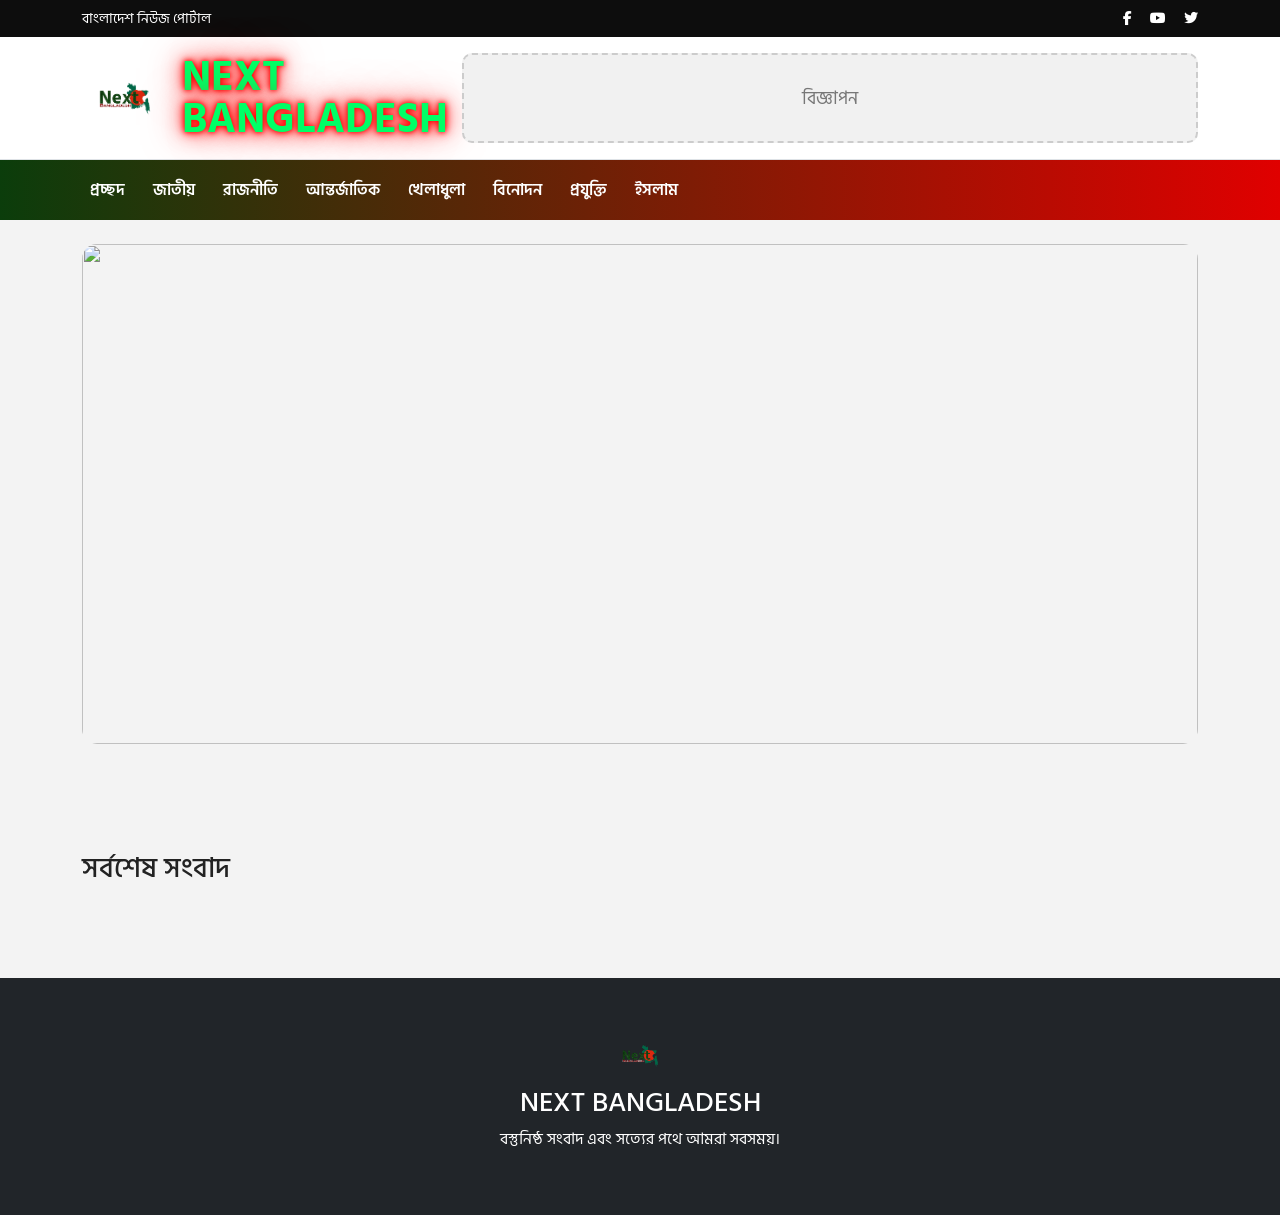
==== commit 31eac0c6: "index.html" ====
--- a/index.html
+++ b/index.html
@@ -49,16 +49,27 @@
     </div>
 </header>
 
-<!-- NAV -->
+<!-- NAVBAR (FIXED COLLAPSE ISSUE) -->
 <nav class="navbar navbar-expand-lg navbar-dark main-nav sticky-top">
     <div class="container">
+
+        <button class="navbar-toggler" type="button" data-bs-toggle="collapse" data-bs-target="#mainNav">
+            <span class="navbar-toggler-icon"></span>
+        </button>
 
         <div class="collapse navbar-collapse" id="mainNav">
 
             <ul class="navbar-nav me-auto">
+
                 <li class="nav-item"><a class="nav-link" href="#">প্রচ্ছদ</a></li>
                 <li class="nav-item"><a class="nav-link" href="#">জাতীয়</a></li>
                 <li class="nav-item"><a class="nav-link" href="#">রাজনীতি</a></li>
+                <li class="nav-item"><a class="nav-link" href="#">আন্তর্জাতিক</a></li>
+                <li class="nav-item"><a class="nav-link" href="#">খেলাধুলা</a></li>
+                <li class="nav-item"><a class="nav-link" href="#">বিনোদন</a></li>
+                <li class="nav-item"><a class="nav-link" href="#">প্রযুক্তি</a></li>
+                <li class="nav-item"><a class="nav-link" href="#">ইসলাম</a></li>
+
             </ul>
 
         </div>
@@ -83,7 +94,7 @@
     </div>
 </section>
 
-<!-- NEWS (FIREBASE LOAD AREA) -->
+<!-- NEWS SECTION -->
 <section class="news-section mt-5">
     <div class="container">
 
@@ -106,13 +117,15 @@
     </div>
 </footer>
 
-<!-- Firebase CDN -->
+<!-- FIREBASE -->
 <script src="https://www.gstatic.com/firebasejs/10.7.0/firebase-app-compat.js"></script>
 <script src="https://www.gstatic.com/firebasejs/10.7.0/firebase-firestore-compat.js"></script>
 <script src="https://www.gstatic.com/firebasejs/10.7.0/firebase-storage-compat.js"></script>
 
+<!-- BOOTSTRAP -->
 <script src="https://cdn.jsdelivr.net/npm/bootstrap@5.3.0/dist/js/bootstrap.bundle.min.js"></script>
 
+<!-- JS -->
 <script src="script.js"></script>
 
 </body>
